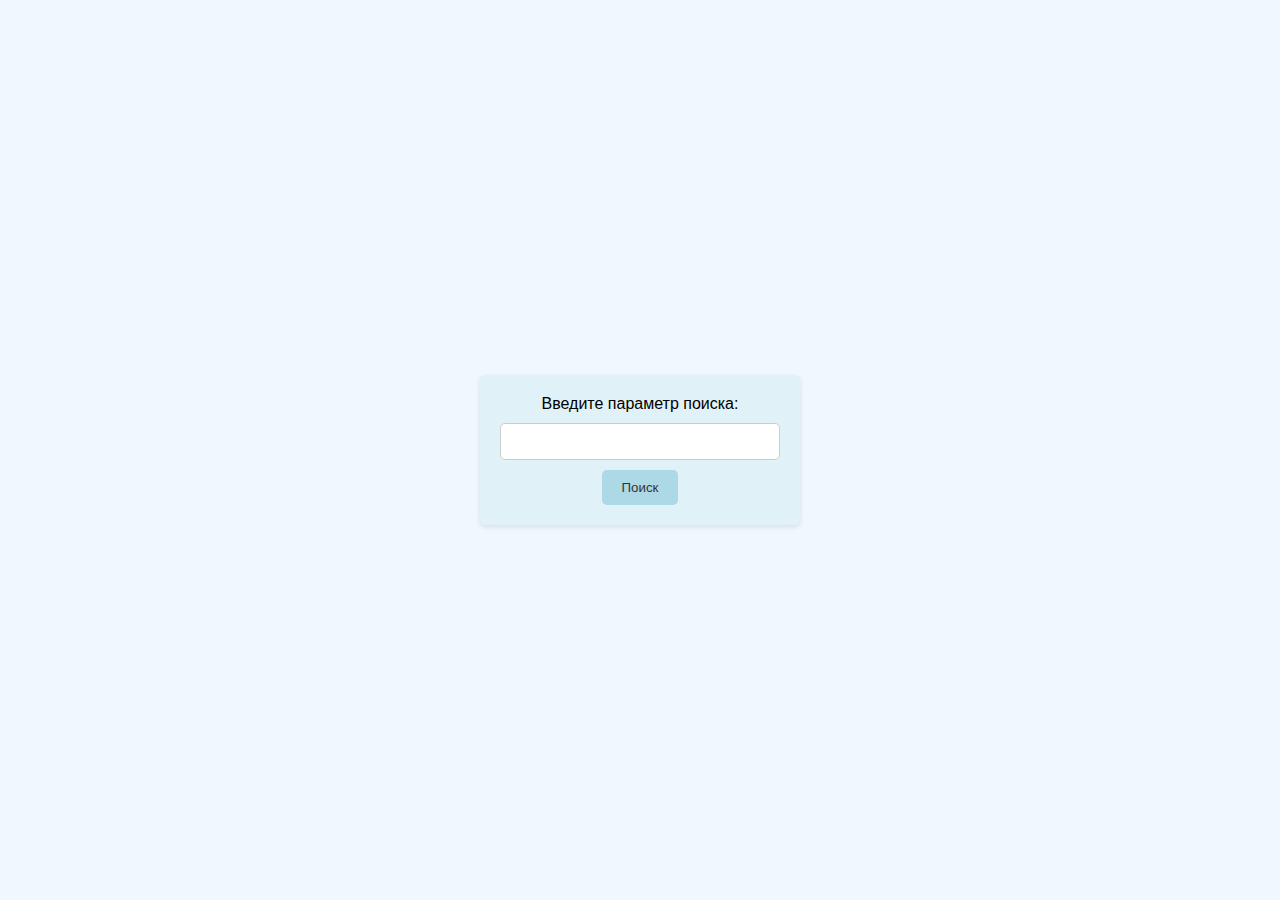
==== Prakt02.01Mnogostroch web/Searching.html @ 448349fa "Add files via upload" ====
<!DOCTYPE html>
<html lang="ru">
<head>
    <meta charset="UTF-8">
    <meta name="viewport" content="width=device-width, initial-scale=1.0">
    <title>Форма поиска</title>
    <link rel="stylesheet" href="style3.css">
</head>
<body>
    <div class="search-container">
        <label for="search">Введите параметр поиска:</label>
        <input type="text" id="search" name="search">
        <button type="submit">Поиск</button>
    </div>
</body>
</html>
---- Prakt02.01Mnogostroch web/style3.css ----
body {
    font-family: sans-serif; /* ��� ����� ������ ����� �� ������ ������ */
    background-color: #f0f8ff; /* ������-������� ��� */
    display: flex;
    justify-content: center;
    align-items: center;
    min-height: 100vh;
    margin: 0;
}

.search-container {
    background-color: #e0f2f7; /* ��� ����� ������� ������� �������� */
    padding: 20px;
    border-radius: 5px;
    box-shadow: 0 2px 5px rgba(0,0,0,0.1); /* ��������� ���� */
    text-align: center; /* ������������� ������ */
}

label {
    display: block; /* ���������� ����� �� ��������� ������ */
    margin-bottom: 10px;
}

input[type="text"] {
    width: 100%;
    padding: 10px;
    margin-bottom: 10px;
    border: 1px solid #ccc;
    border-radius: 5px;
    box-sizing: border-box; /* ����� padding �� ���������� ������ */
}

button {
    background-color: #add8e6; /* ������-������� ���� ������ */
    color: #333;
    padding: 10px 20px;
    border: none;
    border-radius: 5px;
    cursor: pointer;
}
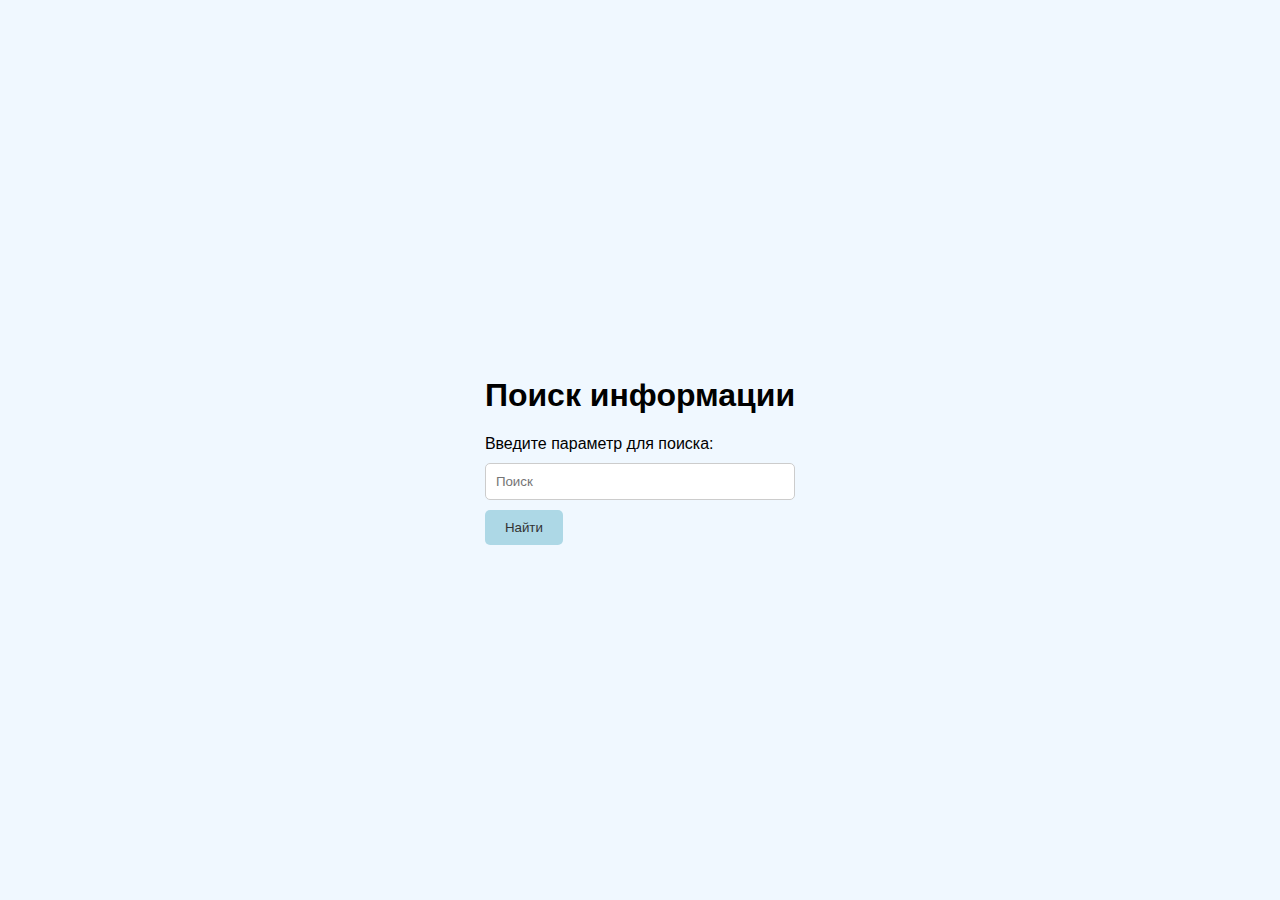
==== commit 77f67f79: "Add files via upload" ====
--- a/Prakt02.01Mnogostroch web/Searching.html
+++ b/Prakt02.01Mnogostroch web/Searching.html
@@ -1,18 +1,22 @@
-
-
 <!DOCTYPE html>
 <html lang="ru">
 <head>
     <meta charset="UTF-8">
     <meta name="viewport" content="width=device-width, initial-scale=1.0">
-    <title>Форма поиска</title>
+    <title>Поиск</title>
     <link rel="stylesheet" href="style3.css">
 </head>
 <body>
-    <div class="search-container">
-        <label for="search">Введите параметр поиска:</label>
-        <input type="text" id="search" name="search">
-        <button type="submit">Поиск</button>
+    <div class="container">
+        <h1>Поиск информации</h1>
+        <form id="search-form" action="search.php" method="POST">
+            <!-- Укажите файл, который будет обрабатывать запрос -->
+            <div class="input-group">
+                <label for="search">Введите параметр для поиска:</label>
+                <input type="text" id="search" name="search" placeholder="Поиск" required>
+            </div>
+            <button type="submit" class="btn">Найти</button>
+        </form>
     </div>
 </body>
 </html>